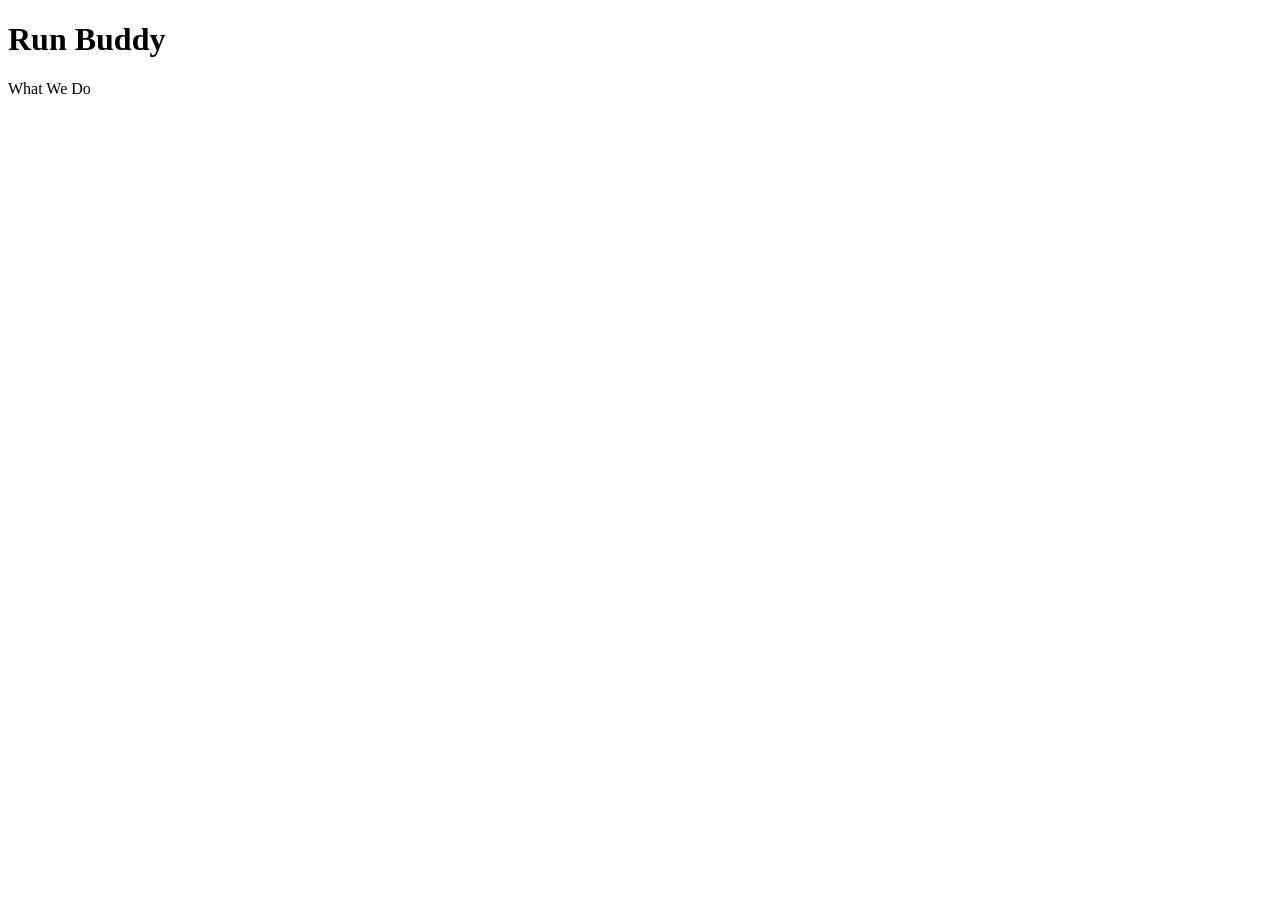
==== index.html/index.html @ 4f457a00 "index.html" ====
<!DOCTYPE html>
<html lang="en">
    <head>
        <meta charset="UFT=8" />
        <title>Run Buddy</title>
    </head>

    <body>
        <h1>Run Buddy</h1>

        What We Do
    
    </body>
</html>
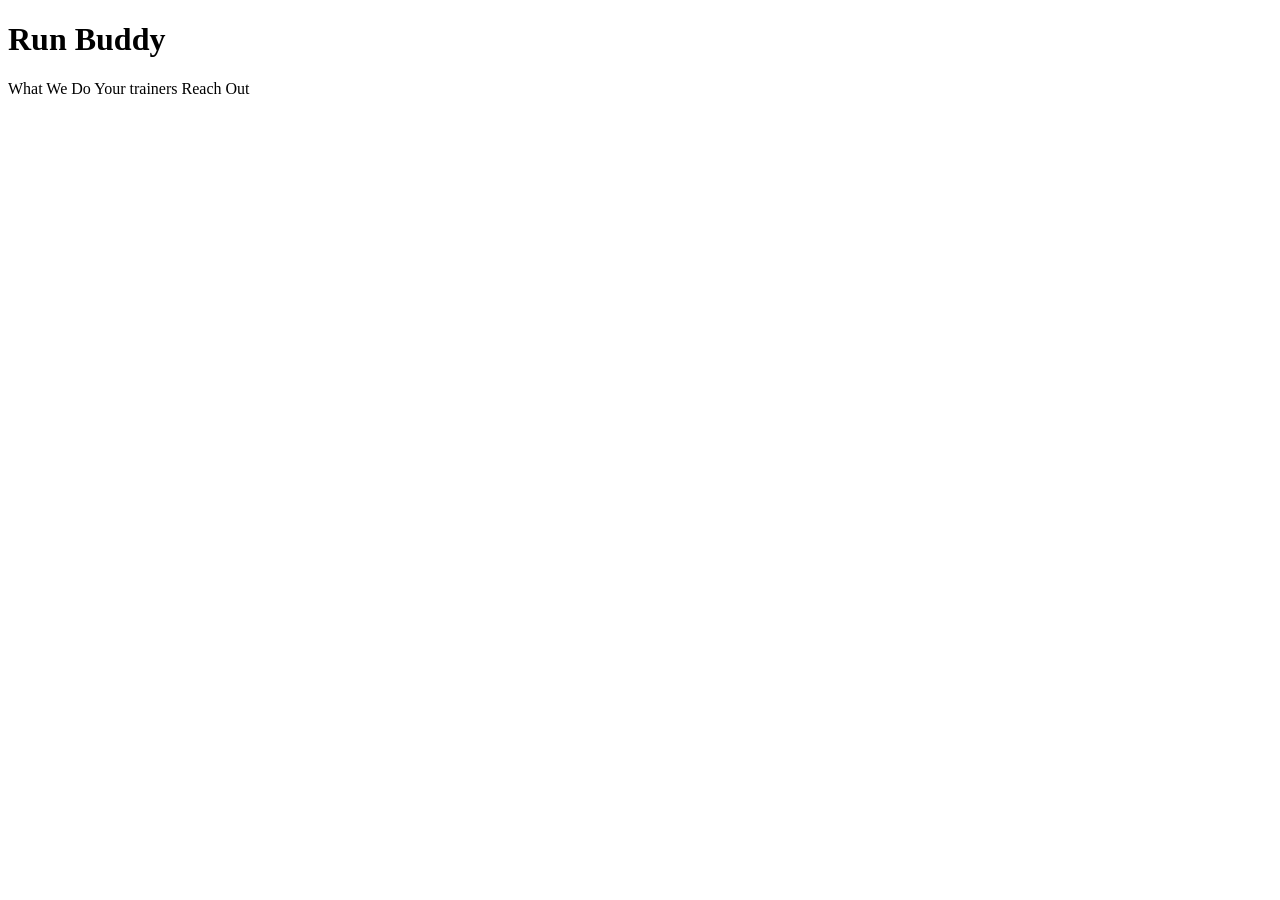
==== commit 5e238bbd: "index.html" ====
--- a/index.html/index.html
+++ b/index.html/index.html
@@ -8,7 +8,7 @@
     <body>
         <h1>Run Buddy</h1>
 
-        What We Do
+        What We Do Your trainers Reach Out
     
     </body>
 </html>
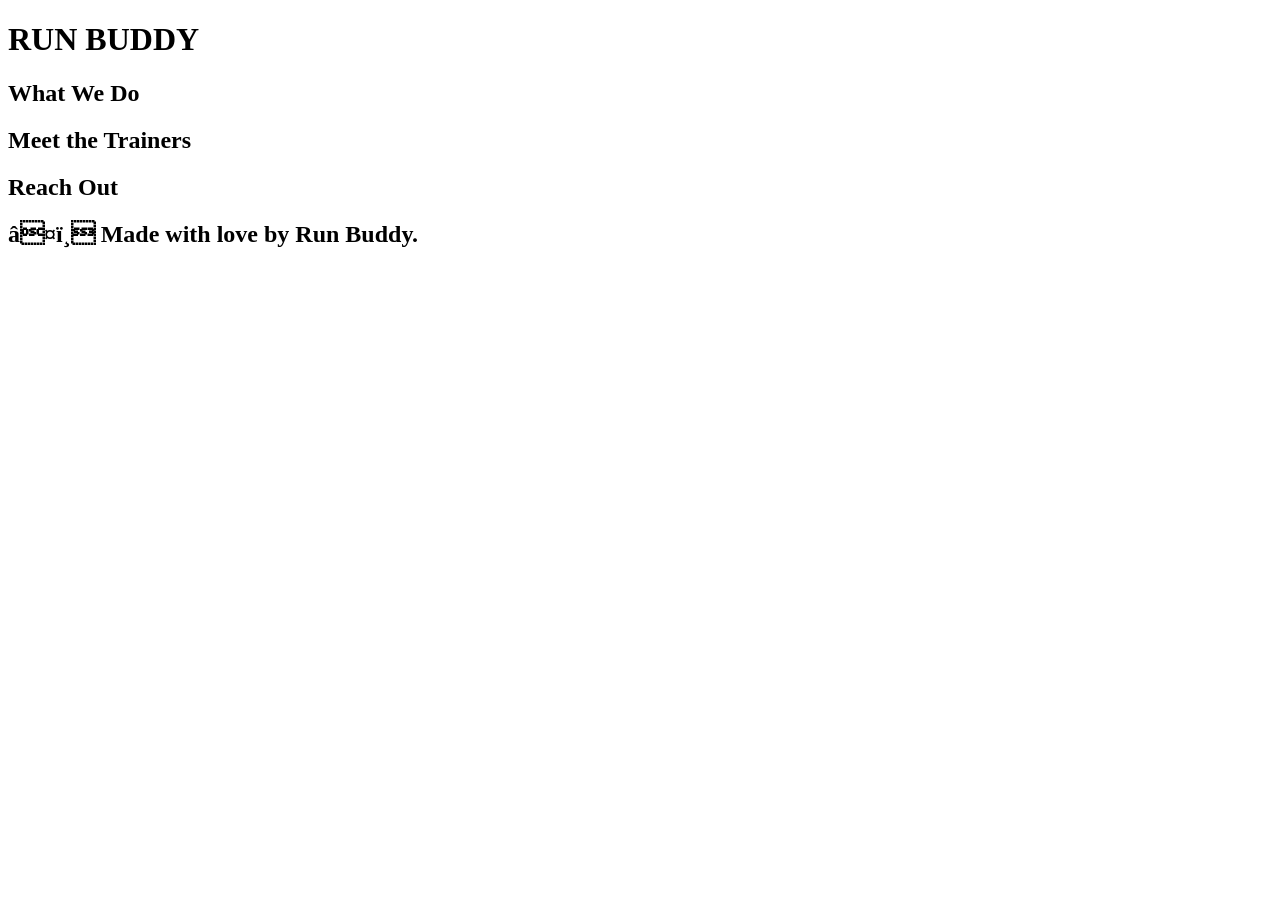
==== commit 75cf1aa7: "index.html" ====
--- a/index.html/index.html
+++ b/index.html/index.html
@@ -1,4 +1,5 @@
 <!DOCTYPE html>
+
 <html lang="en">
     <head>
         <meta charset="UFT=8" />
@@ -6,9 +7,49 @@
     </head>
 
     <body>
-        <h1>Run Buddy</h1>
+<!-- navigation -->
+<header>
+    <h1>RUN BUDDY</h1>
+</header>
 
-        What We Do Your trainers Reach Out
+<!-- hero/jumbotron -->
+
+<section>
+
+</section>
+
+<!-- "what we do" section -->
+
+<section>
+    
+    <h2>What We Do</h2>
+
+</section>
+        
+
+<!-- meet the trainers" section -->
+
+<section>
+    
+    <h2>Meet the Trainers</h2>
+
+</section>
+        
+
+<!-- "reach out" section -->
+<section>
+    
+    <h2>Reach Out</h2>
+
+</section>
+
+<!-- footer -->
+
+<footer>
+    
+    <h2>❤️ Made with love by Run Buddy.</h2>
+
+</footer>
     
     </body>
 </html>
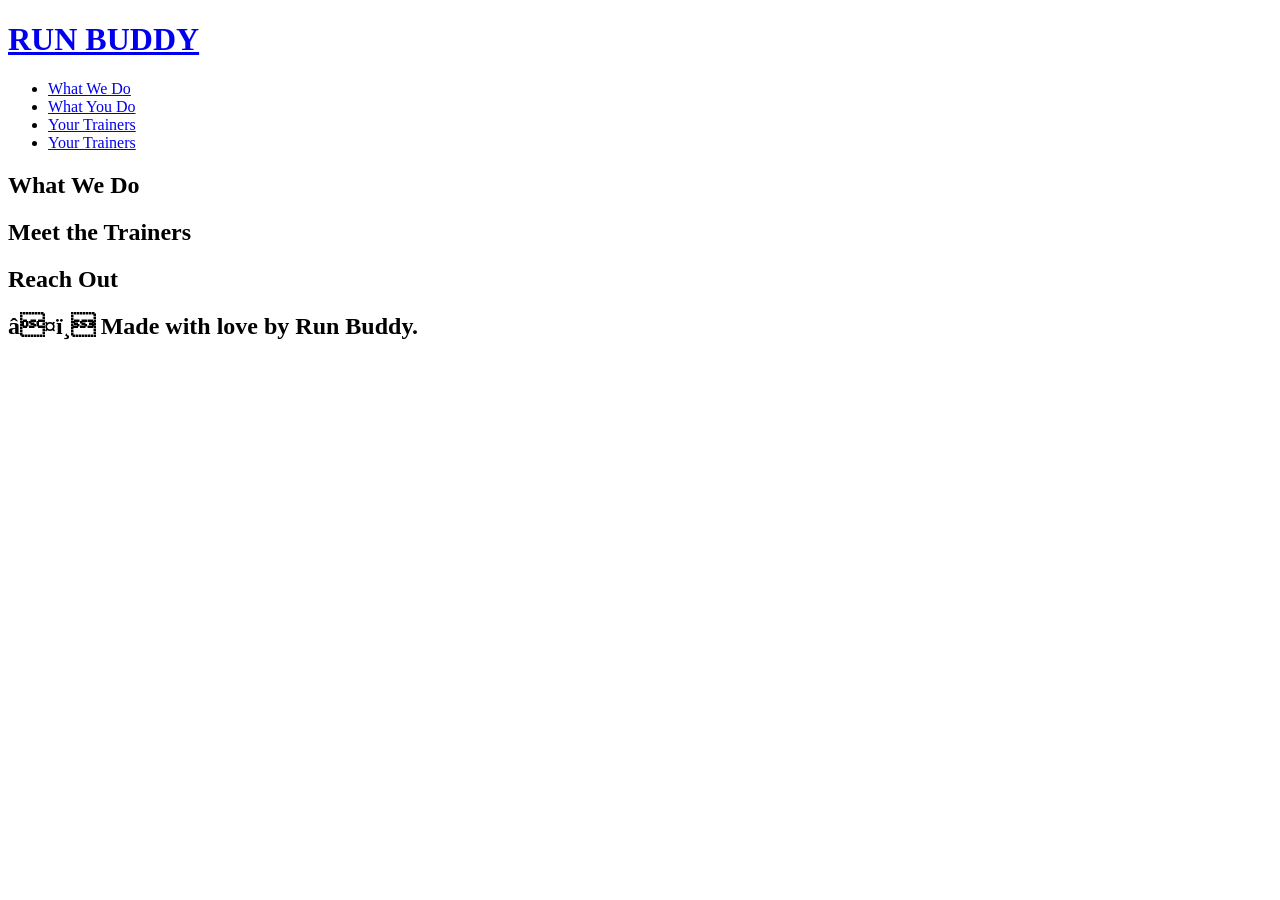
==== commit 4475921d: "index.html" ====
--- a/index.html/index.html
+++ b/index.html/index.html
@@ -9,7 +9,51 @@
     <body>
 <!-- navigation -->
 <header>
-    <h1>RUN BUDDY</h1>
+    
+    <h1>
+        
+        <a href="/">RUN BUDDY</a>
+    
+    </h1>
+    
+    <nav>
+
+        <!-- Unordered list element -->
+
+        <ul>
+        
+            <!-- List item element-->
+    
+            <li>
+    
+                <!-- Anchor element -->
+    
+                <a href="#what-we-do">What We Do</a>
+
+            </li>
+
+            <li>
+    
+                <a href="#what-you-do">What You Do</a>
+
+            </li>
+
+            <li>
+    
+                <a href="#your-trainers">Your Trainers</a>
+
+            </li>
+
+            <li>
+    
+                <a href="#your-trainers">Your Trainers</a>
+
+            </li>
+
+        </ul>
+    
+    </nav>
+
 </header>
 
 <!-- hero/jumbotron -->
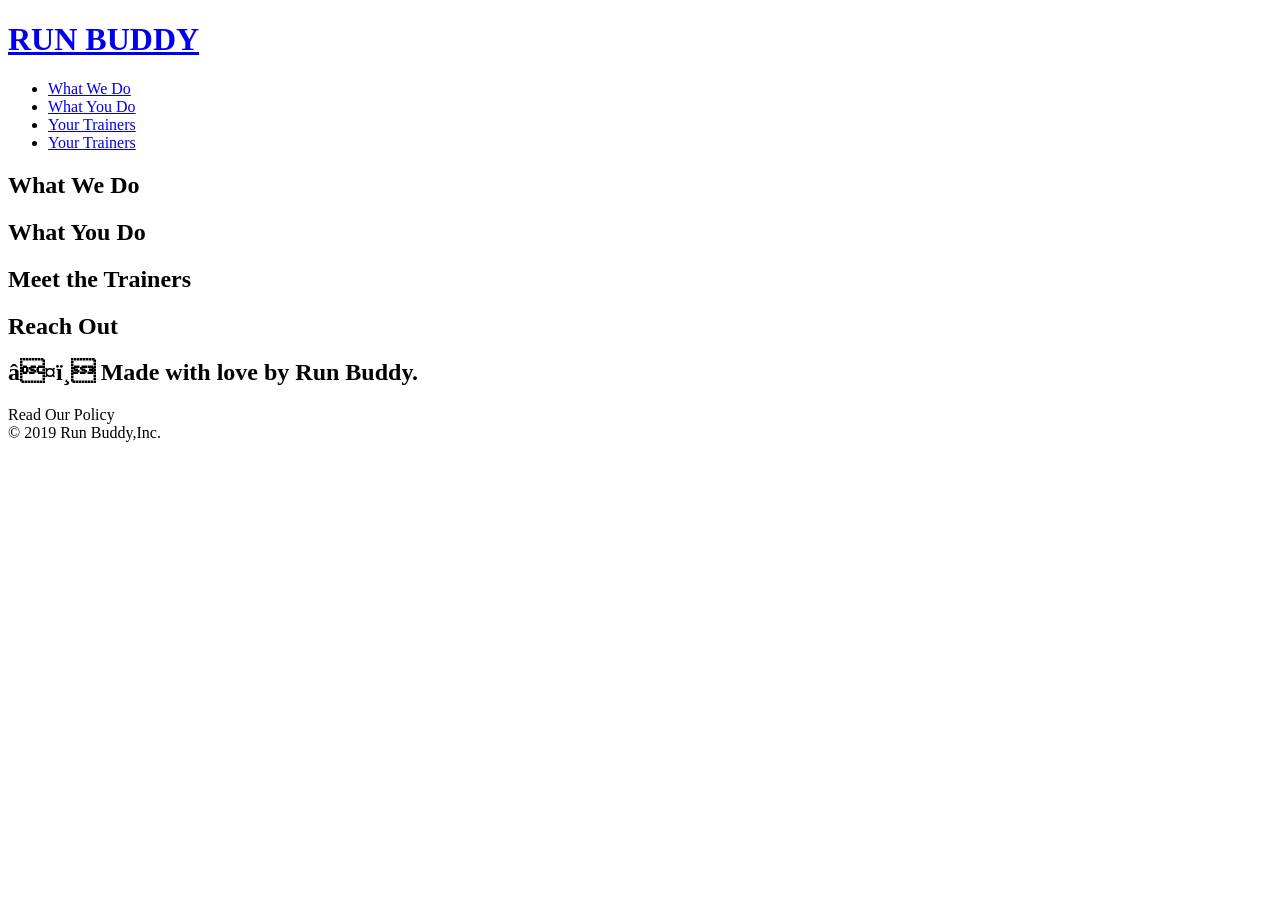
==== commit d367eadb: "<Updated again>" ====
--- a/index.html/index.html
+++ b/index.html/index.html
@@ -1,18 +1,30 @@
 <!DOCTYPE html>
 
 <html lang="en">
+
     <head>
+
+        <link rel="stylesheet" href="C:\Users\cross\OneDrive\Desktop\Projects\Challenge-1\assets\css\style.css" />
+
         <meta charset="UFT=8" />
+        
         <title>Run Buddy</title>
+
     </head>
 
     <body>
-<!-- navigation -->
+
+       
+
+        <!-- navigation -->
+
 <header>
     
     <h1>
         
-        <a href="/">RUN BUDDY</a>
+        <a href="/">
+            RUN BUDDY
+        </a>
     
     </h1>
     
@@ -69,6 +81,12 @@
     <h2>What We Do</h2>
 
 </section>
+
+<!-- "what you do" -->
+
+<section>
+    <h2>What You Do</h2>
+</section>
         
 
 <!-- meet the trainers" section -->
@@ -92,8 +110,14 @@
 <footer>
     
     <h2>❤️ Made with love by Run Buddy.</h2>
+    <div>
+        <a ref="#">Read Our Policy</a><br />
+        &copy; 2019 Run Buddy,Inc.
+    </div>
 
 </footer>
+
+
     
     </body>
 </html>
